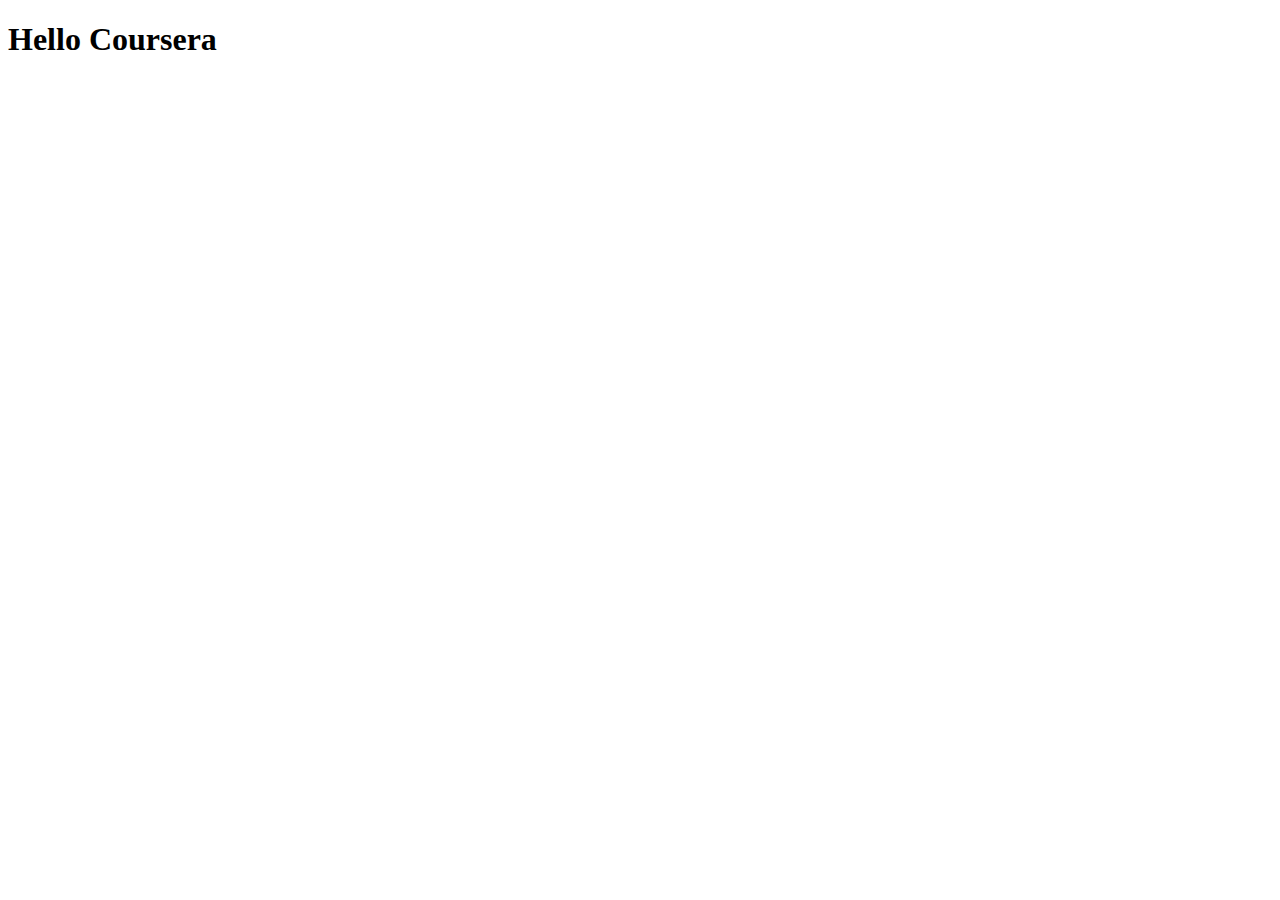
==== index.html @ de50b639 "First Coursera page" ====
<!DOCTYPE html>
<html lang="en">
<head>
    <meta charset="UTF-8">
    <meta name="viewport" content="width=device-width, initial-scale=1.0">
    <title>Hello Coursera</title>
</head>
<body>
    <h1> Hello Coursera </h1>
    
</body>
</html>
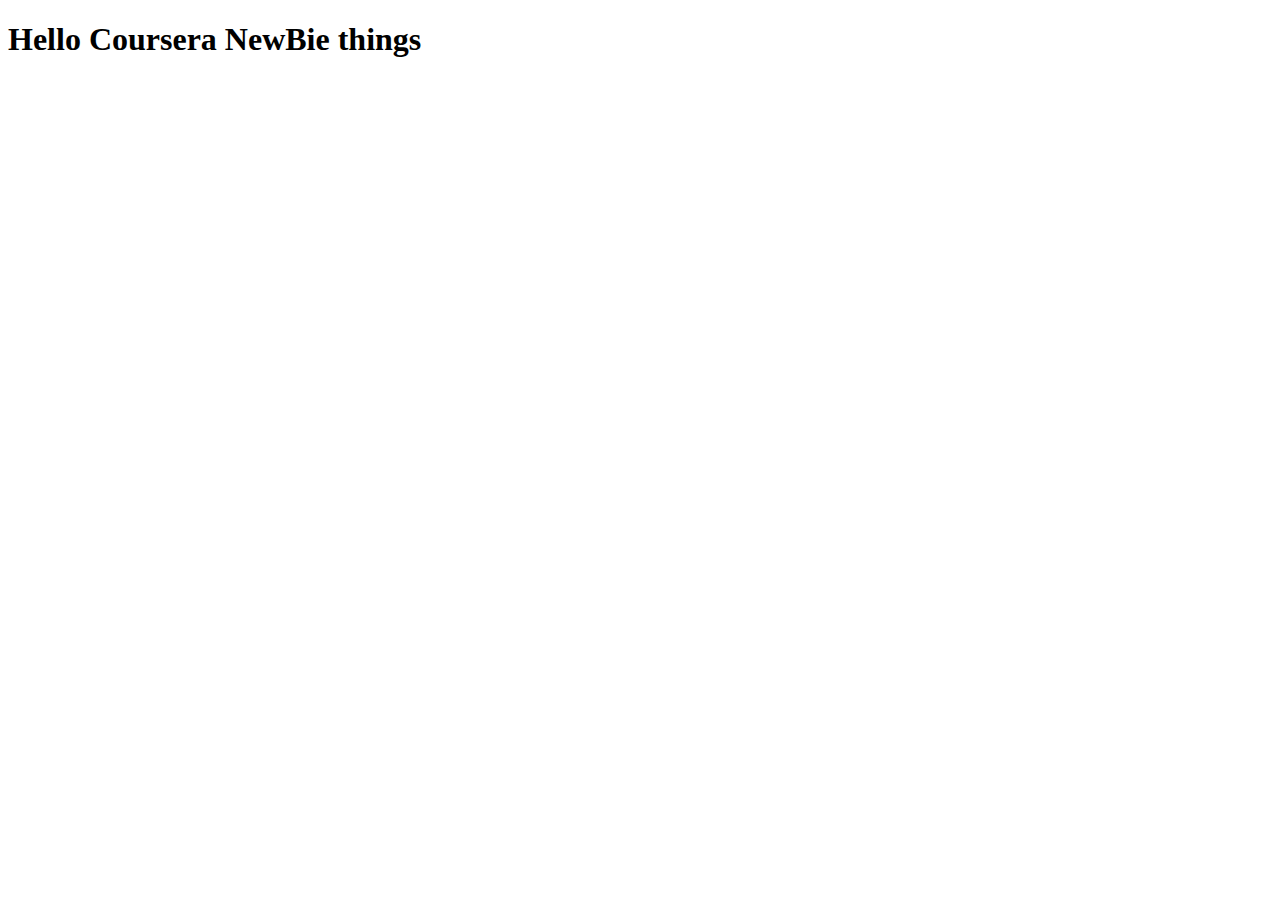
==== commit fa68fc38: "First assignment" ====
--- a/index.html
+++ b/index.html
@@ -3,10 +3,10 @@
 <head>
     <meta charset="UTF-8">
     <meta name="viewport" content="width=device-width, initial-scale=1.0">
-    <title>Hello Coursera</title>
+    <title>Hello Coursera </title>
 </head>
 <body>
-    <h1> Hello Coursera </h1>
+    <h1> Hello Coursera NewBie things </h1>
     
 </body>
 </html>
